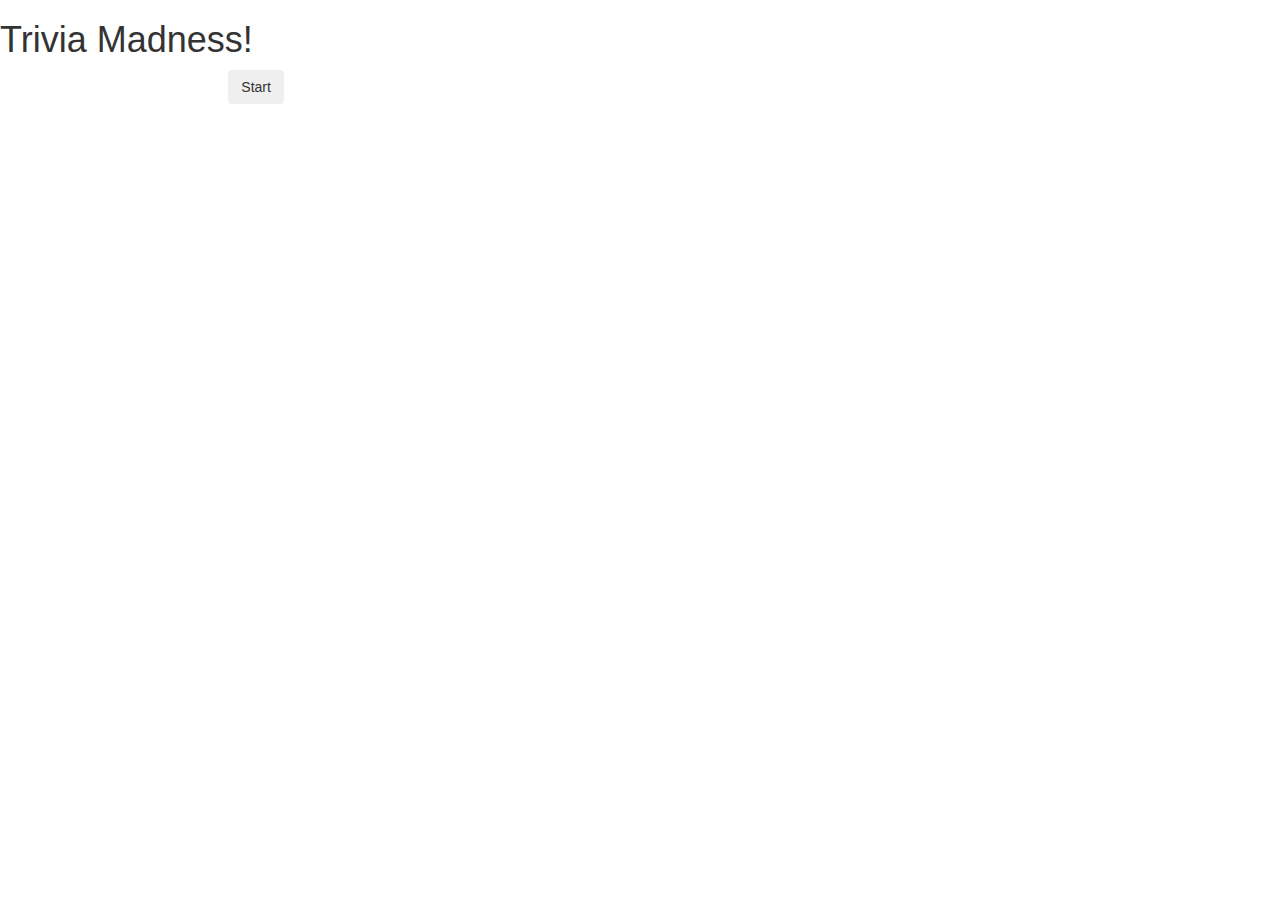
==== index.html @ 848fa78d "display question function is working properly" ====
<!DOCTYPE html>
<html>
  <head>
    <title>Trivia Madness</title>
    <meta charset="UTF-8">
    <link rel="stylesheet" type="text/css" href="assets/css/reset.css">
    <link rel="stylesheet" href="https://maxcdn.bootstrapcdn.com/bootstrap/3.3.7/css/bootstrap.min.css" integrity="sha384-BVYiiSIFeK1dGmJRAkycuHAHRg32OmUcww7on3RYdg4Va+PmSTsz/K68vbdEjh4u" crossorigin="anonymous">
    <link rel="styleshee" type="text/css" href="assets/css/style.css">
  </head>
  <body>
    <header>
      <h1>Trivia Madness!</h1>
    </header>
    <div class="container-fluid">
      <div class="row"> <!-- Opening Row 1 -->
        <div class="col-md-8 col-md-offset-2 col-xs-12">
          <div id="content">
            <button class="btn primary-btn" id="start">Start</button>
          </div>
        </div>
      </div> <!-- Closing Row 1 -->
    </div>

    <script src="https://ajax.googleapis.com/ajax/libs/jquery/3.2.1/jquery.min.js"></script>
    <script src="assets/javascript/app.js"></script>
  </body>
</html>
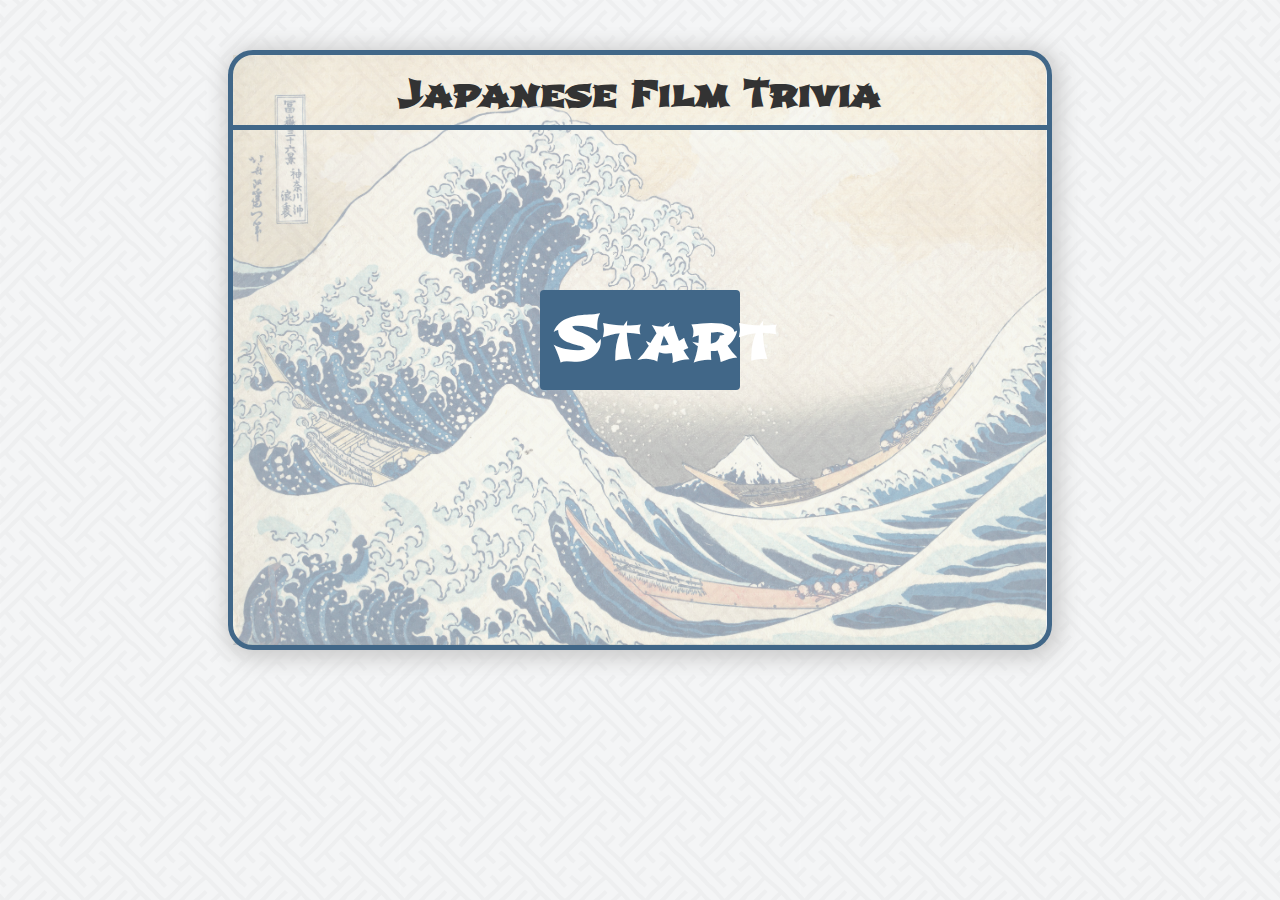
==== commit d9846f57: "page is ready to go" ====
--- a/index.html
+++ b/index.html
@@ -1,20 +1,21 @@
 <!DOCTYPE html>
 <html>
   <head>
-    <title>Trivia Madness</title>
+    <title>Japanese Film Trivia</title>
     <meta charset="UTF-8">
+    <link href="assets/images/kabuki.ico" rel="icon" type="image/x-icon" />
     <link rel="stylesheet" type="text/css" href="assets/css/reset.css">
     <link rel="stylesheet" href="https://maxcdn.bootstrapcdn.com/bootstrap/3.3.7/css/bootstrap.min.css" integrity="sha384-BVYiiSIFeK1dGmJRAkycuHAHRg32OmUcww7on3RYdg4Va+PmSTsz/K68vbdEjh4u" crossorigin="anonymous">
-    <link rel="styleshee" type="text/css" href="assets/css/style.css">
+    <link href="https://fonts.googleapis.com/css?family=Open+Sans" rel="stylesheet">
+    <link href="https://fonts.googleapis.com/css?family=Shojumaru" rel="stylesheet">
+    <link rel="stylesheet" type="text/css" href="assets/css/style.css">
   </head>
   <body>
-    <header>
-      <h1>Trivia Madness!</h1>
-    </header>
     <div class="container-fluid">
       <div class="row"> <!-- Opening Row 1 -->
         <div class="col-md-8 col-md-offset-2 col-xs-12">
           <div id="content">
+            <h1>Japanese Film Trivia</h1>
             <button class="btn primary-btn" id="start">Start</button>
           </div>
         </div>
--- a/assets/css/style.css
+++ b/assets/css/style.css
@@ -0,0 +1,101 @@
+body {
+  background-image: url("../images/sayagata-400px/sayagata-400px.png");
+  font-family: 'Open Sans', sans-serif;
+  font-family: 'DomoAregato', 'Shojumaru', cursive;
+}
+
+h1 {
+  font-weight: bold;
+  font-family: 'Shojumaru', cursive;
+  width: 100%;
+  border-top-left-radius: 25px;
+  border-top-right-radius: 25px;
+  border-bottom: 5px solid #416788;
+  padding-top: 20px;
+  padding-bottom: 10px;
+  margin-top: 0px;
+  margin-bottom: 0px
+}
+
+img {
+  height: 250px;
+  width: 300px;
+  border: 2px #416788 solid;
+  border-radius: 25px;
+}
+
+button {
+  display: block;
+  margin: 10px auto;
+  background-color: #416788;
+  color: white;
+  font-size: 20px !important;
+  border-radius: 4px;
+}
+
+button:hover {
+  transform: scale(1.1);
+  border: 3px black solid;
+  box-shadow: 0 0 1rem #81D2C7;
+  background-color: #81D2C7;
+  color: black;
+}
+
+#start {
+  vertical-align: middle;
+  transform: translate(0, 150%);
+  height: 100px;
+  width: 200px;
+  font-size: 60px !important;
+}
+
+#content {
+  /*background-image: url("../images/wave-off-kanagawa.jpg");
+  background-size: 100% 100%;
+  background-repeat: no-repeat; */
+  position: relative;
+  height: 600px;
+  border: 5px #416788 solid;
+  border-radius: 25px;
+  margin: 50px auto;
+  text-align: center;
+  box-shadow: 3px 3px 20px 6px #ccc !important;
+  padding-bottom: 20px;
+}
+
+#content::after {
+  content: "";
+  background-image: url("../images/wave-off-kanagawa.jpg");
+  background-size: 100% 100%;
+  background-repeat: no-repeat;
+  position: absolute;
+  top: 0;
+  bottom: 0;
+  left: 0;
+  right: 0;
+  z-index: -1;
+  opacity: .4;
+}
+
+#question-area {
+  padding-left: 10px;
+  padding-right: 10px
+}
+
+.message-content {
+  padding-left: 10px;
+  padding-right: 10px;
+}
+
+
+/* For smaller screens */
+@media screen and (max-width: 640px) {
+  #content {
+    height: 800px;
+  }
+
+  img {
+    height: 200px;
+    width: 250px;
+  }
+}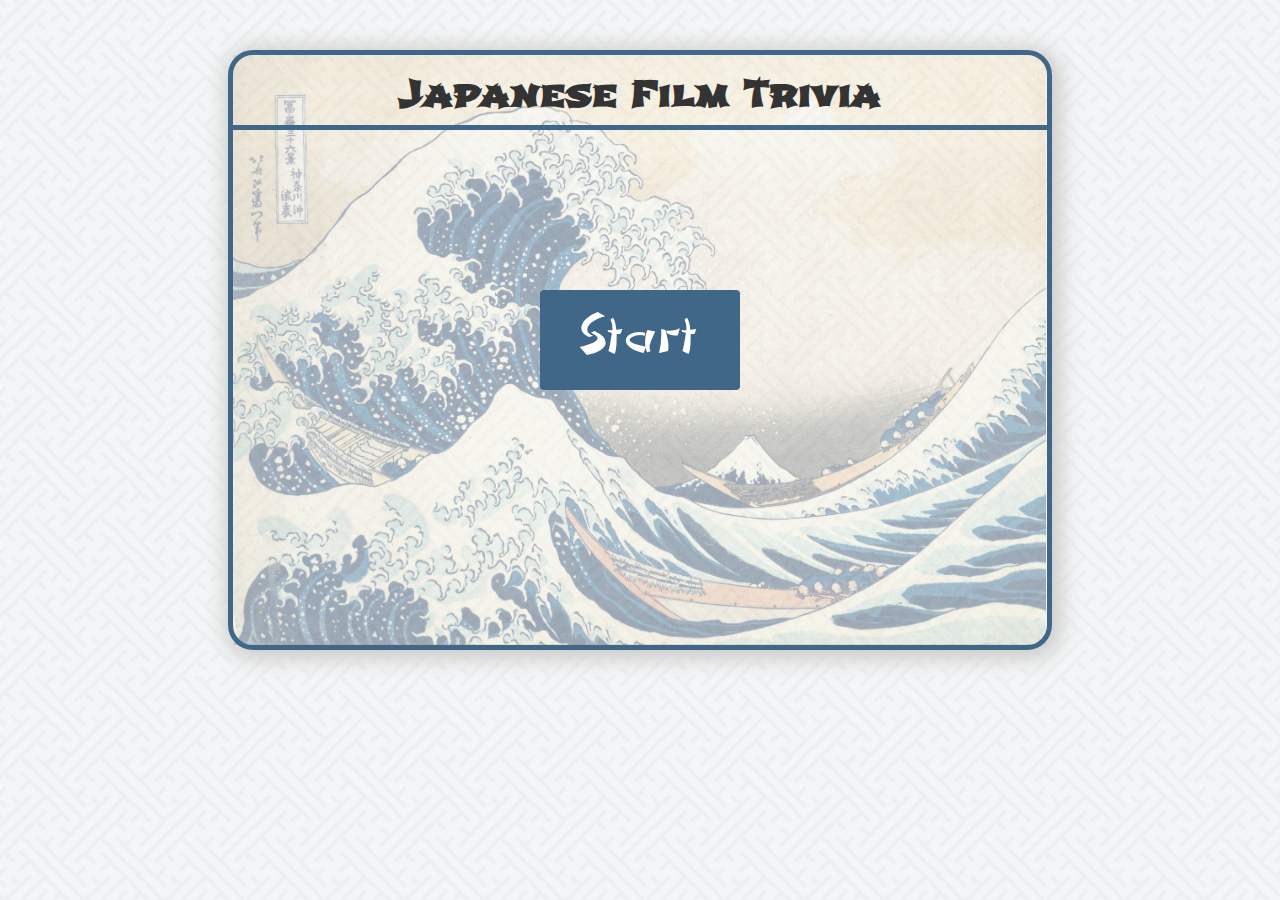
==== commit 78828597: "added viewport" ====
--- a/index.html
+++ b/index.html
@@ -3,10 +3,11 @@
   <head>
     <title>Japanese Film Trivia</title>
     <meta charset="UTF-8">
+    <meta name="viewport" content="width=device-width, initial-scale=1.0">
     <link href="assets/images/kabuki.ico" rel="icon" type="image/x-icon" />
     <link rel="stylesheet" type="text/css" href="assets/css/reset.css">
     <link rel="stylesheet" href="https://maxcdn.bootstrapcdn.com/bootstrap/3.3.7/css/bootstrap.min.css" integrity="sha384-BVYiiSIFeK1dGmJRAkycuHAHRg32OmUcww7on3RYdg4Va+PmSTsz/K68vbdEjh4u" crossorigin="anonymous">
-    <link href="https://fonts.googleapis.com/css?family=Open+Sans" rel="stylesheet">
+    <link rel="stylesheet" href="assets/fonts/domoaregato-font/stylesheet.css">
     <link href="https://fonts.googleapis.com/css?family=Shojumaru" rel="stylesheet">
     <link rel="stylesheet" type="text/css" href="assets/css/style.css">
   </head>
--- a/assets/fonts/domoaregato-font/stylesheet.css
+++ b/assets/fonts/domoaregato-font/stylesheet.css
@@ -0,0 +1,12 @@
+/*! Generated by Font Squirrel (https://www.fontsquirrel.com) on June 20, 2017 */
+
+
+
+@font-face {
+    font-family: 'domoaregatonormal';
+    src: url('domoaregato_normal-webfont.woff2') format('woff2'),
+         url('domoaregato_normal-webfont.woff') format('woff');
+    font-weight: normal;
+    font-style: normal;
+
+}--- a/assets/css/style.css
+++ b/assets/css/style.css
@@ -1,7 +1,6 @@
 body {
   background-image: url("../images/sayagata-400px/sayagata-400px.png");
-  font-family: 'Open Sans', sans-serif;
-  font-family: 'DomoAregato', 'Shojumaru', cursive;
+  font-family: 'domoaregatonormal', cursive;
 }
 
 h1 {
